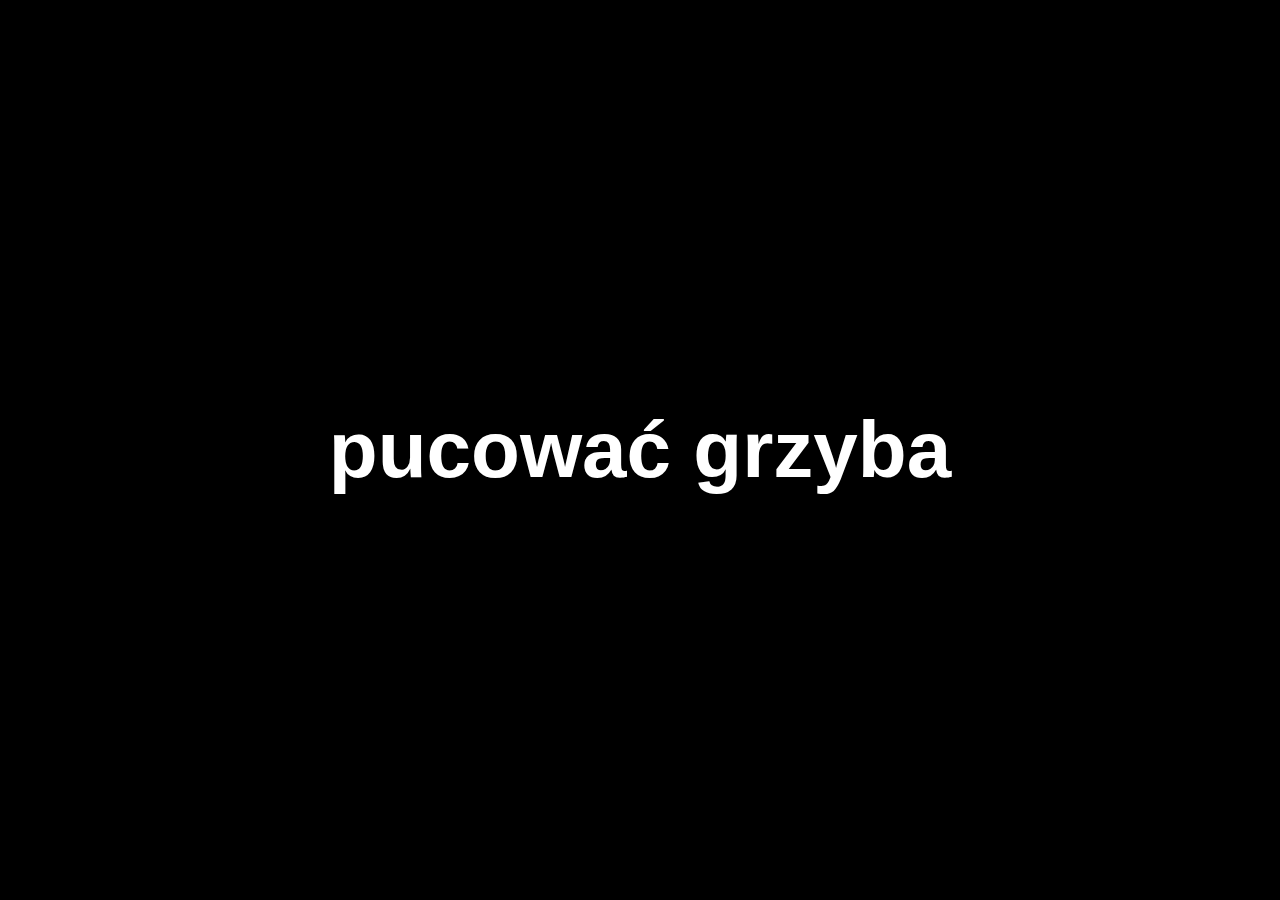
==== dont-ask/index.html @ 88df50bd "Don't ask" ====
<!DOCTYPE html>
<html lang="en">
<head>
    <meta charset="UTF-8">
    <meta name="viewport" content="width=device-width, initial-scale=1.0">
    <title>Don't ask, just F5 this shit</title>
    <style>
        html, body {
            margin: 0;
            background-color: black;
            color: white;
        }
        h1 {
            margin: 0;
            padding: 0;
            width: 100%;
            text-align: center;
            position: absolute;
            top: 50%;
            transform: translateY(-50%);
            font-family: Verdana, Geneva, Tahoma, sans-serif;
            font-size: 5rem;
        }
    </style>
</head>
<body>
    <h1></h1>
    <script src="words.js"></script>
    <script>
        const word = WORDS[Math.floor(Math.random() * WORDS.length)];
        document.querySelector("h1").textContent = word.toLowerCase();
    </script>
</body>
</html>
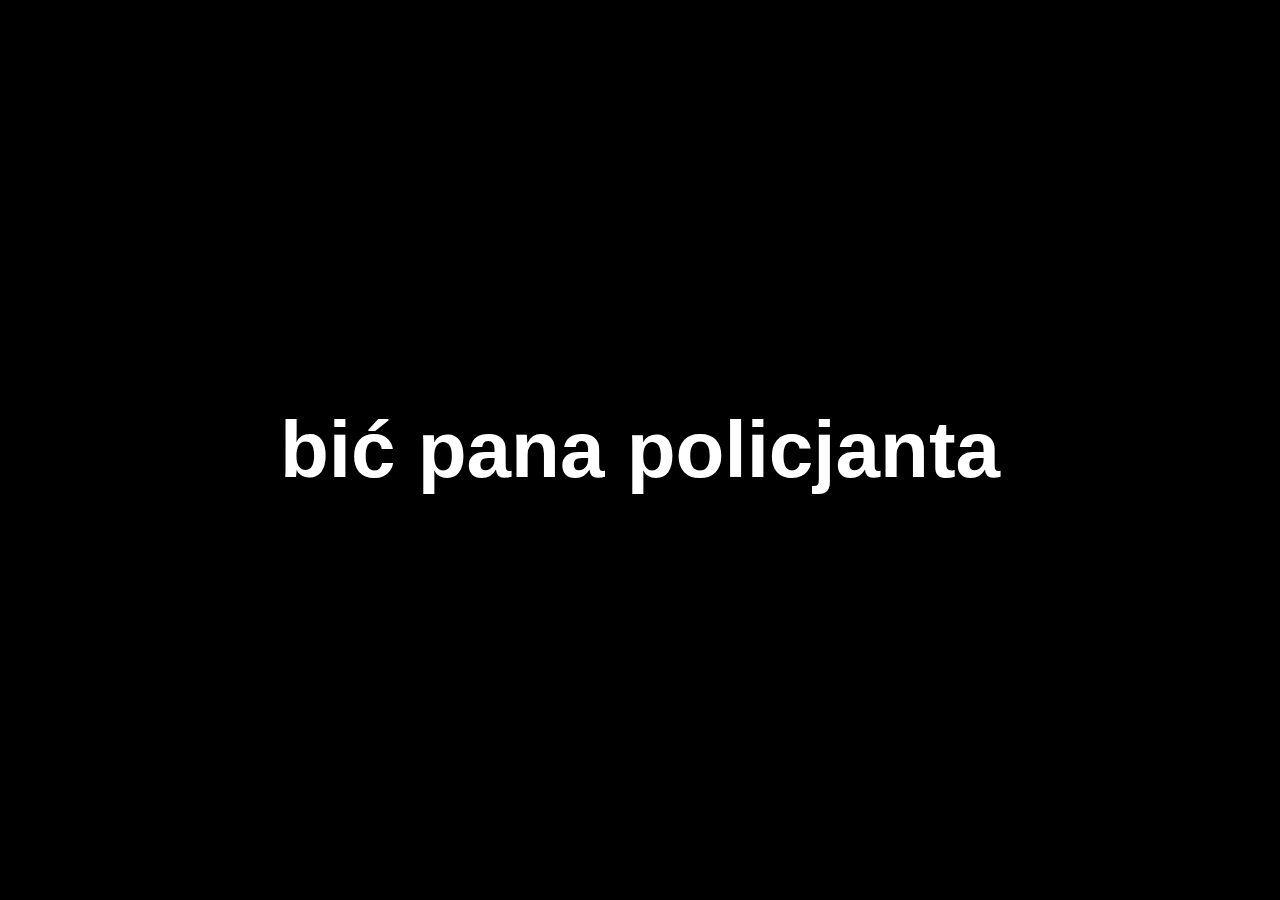
==== commit 88990962: "Another fix XD" ====
--- a/dont-ask/index.html
+++ b/dont-ask/index.html
@@ -19,7 +19,12 @@
             top: 50%;
             transform: translateY(-50%);
             font-family: Verdana, Geneva, Tahoma, sans-serif;
-            font-size: 5rem;
+            font-size: 3.5rem;
+        }
+        @media only screen and (min-width: 800px) {
+            h1 {
+                font-size: 5rem;
+            }
         }
     </style>
 </head>
